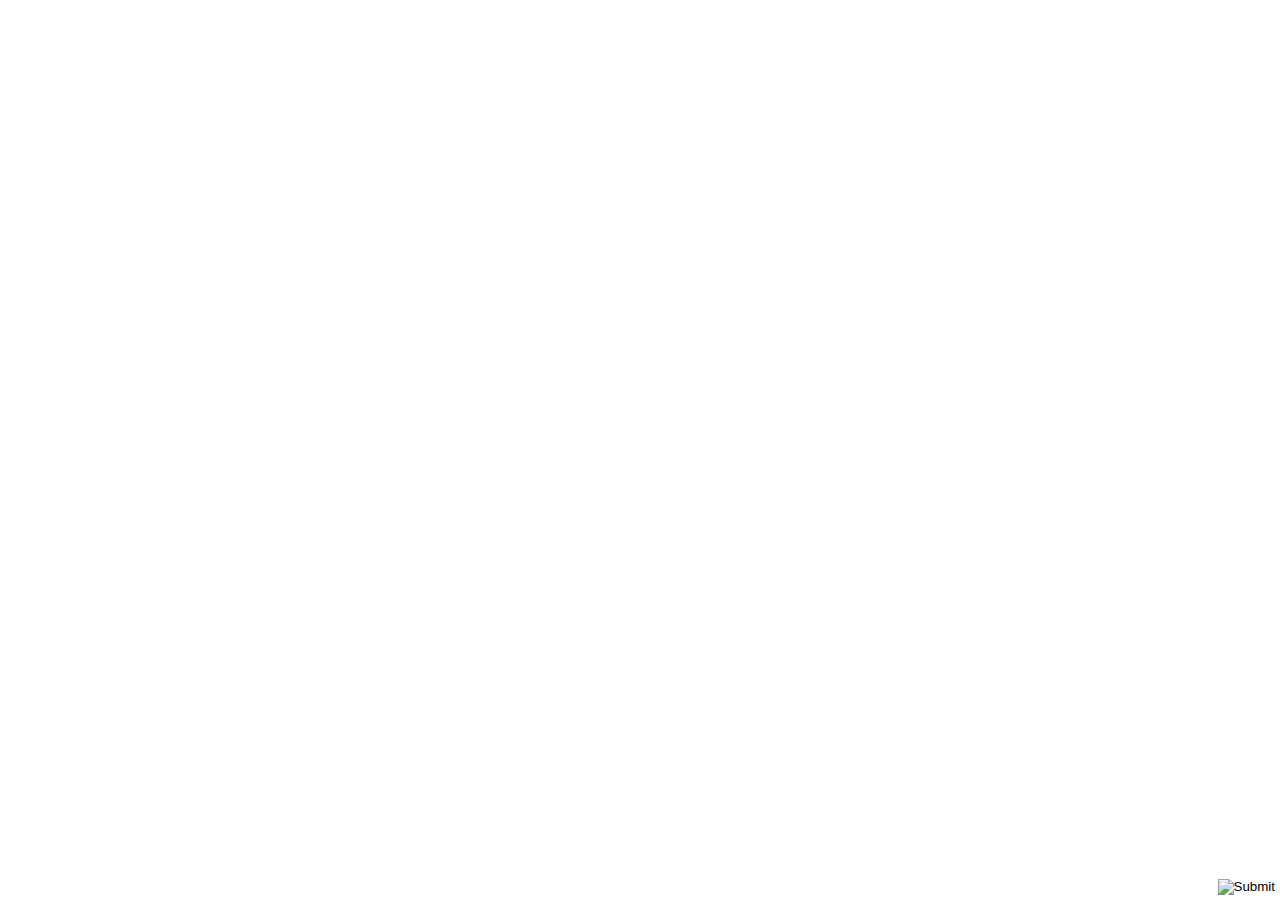
==== stage/index.html @ 5850a6e5 "test stage" ====
<!-- BEGIN: Top HTML -->
<!DOCTYPE html>
<!-- include aframe -->
<script src="https://aframe.io/releases/0.9.2/aframe.min.js"></script>
<!-- include ar.js -->
<script src="https://cdn.rawgit.com/jeromeetienne/AR.js/1.7.2/aframe/build/aframe-ar.js"></script>

<!-- to load .ply model -->
<script src="https://rawgit.com/donmccurdy/aframe-extras/v6.0.0/dist/aframe-extras.loaders.min.js"></script>

<!-- END: Top HTML -->
<!-- BEGIN: Unity Compiled Events -->
<script>
var markerFound = 0;
AFRAME.registerComponent('button', {
init: function () {
var elem = document.documentElement;
var marker = document.querySelector("#marker");
var fullbutton = document.querySelector("#fullscreen");
marker.addEventListener("markerFound", function (evt) {
markerFound = 1;
});
marker.addEventListener("markerLost", function (evt) {
markerFound = 0;
});
fullbutton.addEventListener("click", function (evt) {
                if (fullscreen == 0) {
                    if (elem.requestFullscreen) {
                        elem.requestFullscreen();
                    } else if (elem.mozRequestFullScreen) {
                        /* Firefox */
                        elem.mozRequestFullScreen();
                    } else if (elem.webkitRequestFullscreen) {
                        /* Chrome, Safari and Opera */
                        elem.webkitRequestFullscreen();
                    } else if (elem.msRequestFullscreen) {
                        /* IE/Edge */
                        elem.msRequestFullscreen();
                    }
                    fullbutton.setAttribute("src", "../exit_fullscreen.png");
                    fullscreen = 1;
                } else {
                    if (document.exitFullscreen) {
                        document.exitFullscreen();
                    } else if (document.webkitExitFullscreen) {
                        document.webkitExitFullscreen();
                    } else if (document.mozCancelFullScreen) {
                        document.mozCancelFullScreen();
                    } else if (document.msExitFullscreen) {
                        document.msExitFullscreen();
                    }
                    fullbutton.setAttribute("src", "../fullscreen.png");
                    fullscreen = 0;
                }

            });
},
tick: function (totalTime, deltaTime) {
var dTime = deltaTime / 1000;

if (markerFound == 1) {
}

function bezierEvaluate(p0, p1, p2, p3, t) {
                var u = (1 - t);
                var uu = u * u;
                var uuu = u * u * u;
                var tt = t * t;
                var ttt = t * t * t;
                //B(t) = (1-t)^3*P0 + 3*(1-t)^2*t*P1 + 3*(1-t)*t^2*P2 + t^3*P3 , 0 < t < 1
                return (uuu * p0 + 3 * uu * t * p1 + 3 * u * tt * p2 + ttt * p3);

            }
           function bezierPath(p0, p1, p2, p3, t) {
                return new THREE.Vector3(
                    bezierEvaluate(p0.x, p1.x, p2.x, p3.x, t),
                    bezierEvaluate(p0.y, p1.y, p2.y, p3.y, t),
                    bezierEvaluate(p0.z, p1.z, p2.z, p3.z, t)
                );
            }

        }
});
</script>
<!-- END: Unity Compiled Events -->

<!-- BEGIN: Middle HTML -->
<body style='margin : 0px; overflow: hidden; font-family: Monospace;'>
<div style='position: absolute; bottom: 5px; left: 30px; width:100%; text-align: right; z-index: 1;'>
        <input type="image" id="fullscreen" src="../fullscreen.png" style='position: absolute; bottom: 0px; right: 35px;'>
        </input>
    </div>
<!-- <a-scene embedded arjs='debugUIEnabled: false; sourceType: video; sourceUrl:../../data/videos/headtracking.mp4;'> -->
    <a-scene embedded arjs='debugUIEnabled: false; sourceType: webcam' vr-mode-ui='enabled: false'>
    <a-entity id="mouseCursor" cursor="rayOrigin: mouse" raycaster="objects: .intersectable; useWorldCoordinates: true;"></a-entity>
<!-- END: Middle HTML -->

<!-- BEGIN: Unity Compiled Assets -->
<a-assets>
<a-asset-item id="Cloud_A_Asset_obj_0" src="models/Cloud_A.obj"></a-asset-item>
<a-asset-item id="Cloud_A_Asset_mtl_0" src="models/Cloud_A.mtl"></a-asset-item>
<a-asset-item id="Build_B_Top_Asset_obj_1" src="models/Build_B_Top.obj"></a-asset-item>
<a-asset-item id="Build_B_Top_Asset_mtl_1" src="models/Build_B_Top.mtl"></a-asset-item>
<a-asset-item id="Build_B_Bot_Asset_obj_2" src="models/Build_B_Bot.obj"></a-asset-item>
<a-asset-item id="Build_B_Bot_Asset_mtl_2" src="models/Build_B_Bot.mtl"></a-asset-item>
<a-asset-item id="Build_C_Top_Asset_obj_3" src="models/Build_C_Top.obj"></a-asset-item>
<a-asset-item id="Build_C_Top_Asset_mtl_3" src="models/Build_C_Top.mtl"></a-asset-item>
<a-asset-item id="Build_C_Bot_Asset_obj_4" src="models/Build_C_Bot.obj"></a-asset-item>
<a-asset-item id="Build_C_Bot_Asset_mtl_4" src="models/Build_C_Bot.mtl"></a-asset-item>
<a-asset-item id="Build_A_Asset_obj_5" src="models/Build_A.obj"></a-asset-item>
<a-asset-item id="Build_A_Asset_mtl_5" src="models/Build_A.mtl"></a-asset-item>
<a-asset-item id="Cloud_B001_Asset_obj_6" src="models/Cloud_B001.obj"></a-asset-item>
<a-asset-item id="Cloud_B001_Asset_mtl_6" src="models/Cloud_B001.mtl"></a-asset-item>
<a-asset-item id="Cloud_B002_Asset_obj_7" src="models/Cloud_B002.obj"></a-asset-item>
<a-asset-item id="Cloud_B002_Asset_mtl_7" src="models/Cloud_B002.mtl"></a-asset-item>
<a-asset-item id="Cloud_B003_Asset_obj_8" src="models/Cloud_B003.obj"></a-asset-item>
<a-asset-item id="Cloud_B003_Asset_mtl_8" src="models/Cloud_B003.mtl"></a-asset-item>
<a-asset-item id="Cloud_B004_Asset_obj_9" src="models/Cloud_B004.obj"></a-asset-item>
<a-asset-item id="Cloud_B004_Asset_mtl_9" src="models/Cloud_B004.mtl"></a-asset-item>
<a-asset-item id="Cloud_B005_Asset_obj_10" src="models/Cloud_B005.obj"></a-asset-item>
<a-asset-item id="Cloud_B005_Asset_mtl_10" src="models/Cloud_B005.mtl"></a-asset-item>
<a-asset-item id="Cloud_B_nuki_0_Right_Asset_obj_11" src="models/Cloud_B_nuki_0_Right.obj"></a-asset-item>
<a-asset-item id="Cloud_B_nuki_0_Right_Asset_mtl_11" src="models/Cloud_B_nuki_0_Right.mtl"></a-asset-item>
<a-asset-item id="Cloud_B_nuki_2_Right_Asset_obj_12" src="models/Cloud_B_nuki_2_Right.obj"></a-asset-item>
<a-asset-item id="Cloud_B_nuki_2_Right_Asset_mtl_12" src="models/Cloud_B_nuki_2_Right.mtl"></a-asset-item>
<a-asset-item id="Cloud_C_Asset_obj_13" src="models/Cloud_C.obj"></a-asset-item>
<a-asset-item id="Cloud_C_Asset_mtl_13" src="models/Cloud_C.mtl"></a-asset-item>
<a-asset-item id="Cloud_C001_Asset_obj_14" src="models/Cloud_C001.obj"></a-asset-item>
<a-asset-item id="Cloud_C001_Asset_mtl_14" src="models/Cloud_C001.mtl"></a-asset-item>
<a-asset-item id="Cloud_C_nuki_2_Left_Asset_obj_15" src="models/Cloud_C_nuki_2_Left.obj"></a-asset-item>
<a-asset-item id="Cloud_C_nuki_2_Left_Asset_mtl_15" src="models/Cloud_C_nuki_2_Left.mtl"></a-asset-item>
<a-asset-item id="Cloud_Maru_01_Asset_obj_16" src="models/Cloud_Maru_01.obj"></a-asset-item>
<a-asset-item id="Cloud_Maru_01_Asset_mtl_16" src="models/Cloud_Maru_01.mtl"></a-asset-item>
<a-asset-item id="Cloud_Maru_002_Asset_obj_17" src="models/Cloud_Maru_002.obj"></a-asset-item>
<a-asset-item id="Cloud_Maru_002_Asset_mtl_17" src="models/Cloud_Maru_002.mtl"></a-asset-item>
<a-asset-item id="Cloud_Maru_003_Asset_obj_18" src="models/Cloud_Maru_003.obj"></a-asset-item>
<a-asset-item id="Cloud_Maru_003_Asset_mtl_18" src="models/Cloud_Maru_003.mtl"></a-asset-item>
<a-asset-item id="Cloud_Maru_004_Asset_obj_19" src="models/Cloud_Maru_004.obj"></a-asset-item>
<a-asset-item id="Cloud_Maru_004_Asset_mtl_19" src="models/Cloud_Maru_004.mtl"></a-asset-item>
<a-asset-item id="Cloud_Maru_005_Asset_obj_20" src="models/Cloud_Maru_005.obj"></a-asset-item>
<a-asset-item id="Cloud_Maru_005_Asset_mtl_20" src="models/Cloud_Maru_005.mtl"></a-asset-item>
<a-asset-item id="Cloud_Maru_B_Asset_obj_21" src="models/Cloud_Maru_B.obj"></a-asset-item>
<a-asset-item id="Cloud_Maru_B_Asset_mtl_21" src="models/Cloud_Maru_B.mtl"></a-asset-item>
<a-asset-item id="Design_A_Asset_obj_22" src="models/Design_A.obj"></a-asset-item>
<a-asset-item id="Design_A_Asset_mtl_22" src="models/Design_A.mtl"></a-asset-item>
<a-asset-item id="Design_B_Asset_obj_23" src="models/Design_B.obj"></a-asset-item>
<a-asset-item id="Design_B_Asset_mtl_23" src="models/Design_B.mtl"></a-asset-item>
<a-asset-item id="TANK_Asset_obj_24" src="models/TANK.obj"></a-asset-item>
<a-asset-item id="TANK_Asset_mtl_24" src="models/TANK.mtl"></a-asset-item>
<a-asset-item id="UFO_TOP_Asset_obj_25" src="models/UFO_Top.obj"></a-asset-item>
<a-asset-item id="UFO_TOP_Asset_mtl_25" src="models/UFO_Top.mtl"></a-asset-item>
<a-asset-item id="UFO_RING_main_Asset_obj_26" src="models/UFO_ring.obj"></a-asset-item>
<a-asset-item id="UFO_RING_main_Asset_mtl_26" src="models/UFO_ring.mtl"></a-asset-item>
<a-asset-item id="UFO_Bmain_ring_Asset_obj_27" src="models/UFO_Bmain_ring.obj"></a-asset-item>
<a-asset-item id="UFO_Bmain_ring_Asset_mtl_27" src="models/UFO_Bmain_ring.mtl"></a-asset-item>
<a-asset-item id="UFO_Bmain_Asset_obj_28" src="models/UFO_Bmain.obj"></a-asset-item>
<a-asset-item id="UFO_Bmain_Asset_mtl_28" src="models/UFO_Bmain.mtl"></a-asset-item>
</a-assets>
<!-- END: Unity Compiled Assets -->
<!-- BEGIN: Add Image Target (marker) -->
<a-marker id="marker" preset="hiro" emitevents="true" button>
<!-- END: Add Image Target (marker) -->

<!-- BEGIN: Unity Compiled Objects -->
<a-entity obj-model="obj: #Cloud_A_Asset_obj_0; mtl: #Cloud_A_Asset_mtl_0" id="Cloud_A_0" class="intersectable" scale="2.702703 2.702703 2.702703" position="1.345 -0.63 2.1" rotation="0 0 0" color="#ffffff" transparent=False
></a-entity>
<a-entity obj-model="obj: #Build_B_Top_Asset_obj_1; mtl: #Build_B_Top_Asset_mtl_1" id="Build_B_Top_1" class="intersectable" scale="2.702703 2.702703 2.702703" position="1.345 -0.63 2.1" rotation="0 0 0" color="#ffffff" transparent=False
></a-entity>
<a-entity obj-model="obj: #Build_B_Bot_Asset_obj_2; mtl: #Build_B_Bot_Asset_mtl_2" id="Build_B_Bot_2" class="intersectable" scale="2.702703 2.702703 2.702703" position="1.345 -0.63 2.1" rotation="0 0 0" color="#ffffff" transparent=False
></a-entity>
<a-entity obj-model="obj: #Build_C_Top_Asset_obj_3; mtl: #Build_C_Top_Asset_mtl_3" id="Build_C_Top_3" class="intersectable" scale="2.702703 2.702703 2.702703" position="1.345 -0.63 2.1" rotation="0 0 0" color="#ffffff" transparent=False
></a-entity>
<a-entity obj-model="obj: #Build_C_Bot_Asset_obj_4; mtl: #Build_C_Bot_Asset_mtl_4" id="Build_C_Bot_4" class="intersectable" scale="2.702703 2.702703 2.702703" position="1.345 -0.63 2.1" rotation="0 0 0" color="#ffffff" transparent=False
></a-entity>
<a-entity obj-model="obj: #Build_A_Asset_obj_5; mtl: #Build_A_Asset_mtl_5" id="Build_A_5" class="intersectable" scale="2.702703 2.702703 2.702703" position="1.345 -0.63 2.1" rotation="0 0 0" color="#ffffff" transparent=False
></a-entity>
<a-entity obj-model="obj: #Cloud_B001_Asset_obj_6; mtl: #Cloud_B001_Asset_mtl_6" id="Cloud_B001_6" class="intersectable" scale="2.702703 2.702703 2.702703" position="1.345 -0.63 2.1" rotation="0 0 0" color="#ffffff" transparent=False
></a-entity>
<a-entity obj-model="obj: #Cloud_B002_Asset_obj_7; mtl: #Cloud_B002_Asset_mtl_7" id="Cloud_B002_7" class="intersectable" scale="2.702703 2.702703 2.702703" position="1.345 -0.63 2.1" rotation="0 0 0" color="#ffffff" transparent=False
></a-entity>
<a-entity obj-model="obj: #Cloud_B003_Asset_obj_8; mtl: #Cloud_B003_Asset_mtl_8" id="Cloud_B003_8" class="intersectable" scale="2.702703 2.702703 2.702703" position="1.345 -0.63 2.1" rotation="0 0 0" color="#ffffff" transparent=False
></a-entity>
<a-entity obj-model="obj: #Cloud_B004_Asset_obj_9; mtl: #Cloud_B004_Asset_mtl_9" id="Cloud_B004_9" class="intersectable" scale="2.702703 2.702703 2.702703" position="1.345 -0.63 2.1" rotation="0 0 0" color="#ffffff" transparent=False
></a-entity>
<a-entity obj-model="obj: #Cloud_B005_Asset_obj_10; mtl: #Cloud_B005_Asset_mtl_10" id="Cloud_B005_10" class="intersectable" scale="2.702703 2.702703 2.702703" position="1.345 -0.63 2.1" rotation="0 0 0" color="#ffffff" transparent=False
></a-entity>
<a-entity obj-model="obj: #Cloud_B_nuki_0_Right_Asset_obj_11; mtl: #Cloud_B_nuki_0_Right_Asset_mtl_11" id="Cloud_B_nuki_0_Right_11" class="intersectable" scale="2.702703 2.702703 2.702703" position="1.345 -0.63 2.1" rotation="0 0 0" color="#ffffff" transparent=False
></a-entity>
<a-entity obj-model="obj: #Cloud_B_nuki_2_Right_Asset_obj_12; mtl: #Cloud_B_nuki_2_Right_Asset_mtl_12" id="Cloud_B_nuki_2_Right_12" class="intersectable" scale="2.702703 2.702703 2.702703" position="1.345 -0.63 2.1" rotation="0 0 0" color="#ffffff" transparent=False
></a-entity>
<a-entity obj-model="obj: #Cloud_C_Asset_obj_13; mtl: #Cloud_C_Asset_mtl_13" id="Cloud_C_13" class="intersectable" scale="2.702703 2.702703 2.702703" position="1.345 -0.63 2.1" rotation="0 0 0" color="#ffffff" transparent=False
></a-entity>
<a-entity obj-model="obj: #Cloud_C001_Asset_obj_14; mtl: #Cloud_C001_Asset_mtl_14" id="Cloud_C001_14" class="intersectable" scale="2.702703 2.702703 2.702703" position="1.345 -0.63 2.1" rotation="0 0 0" color="#ffffff" transparent=False
></a-entity>
<a-entity obj-model="obj: #Cloud_C_nuki_2_Left_Asset_obj_15; mtl: #Cloud_C_nuki_2_Left_Asset_mtl_15" id="Cloud_C_nuki_2_Left_15" class="intersectable" scale="2.702703 2.702703 2.702703" position="1.345 -0.63 2.1" rotation="0 0 0" color="#ffffff" transparent=False
></a-entity>
<a-entity obj-model="obj: #Cloud_Maru_01_Asset_obj_16; mtl: #Cloud_Maru_01_Asset_mtl_16" id="Cloud_Maru_01_16" class="intersectable" scale="2.702703 2.702703 2.702703" position="1.345 -0.63 2.1" rotation="0 0 0" color="#ffffff" transparent=False
></a-entity>
<a-entity obj-model="obj: #Cloud_Maru_002_Asset_obj_17; mtl: #Cloud_Maru_002_Asset_mtl_17" id="Cloud_Maru_002_17" class="intersectable" scale="2.702703 2.702703 2.702703" position="1.345 -0.63 2.1" rotation="0 0 0" color="#ffffff" transparent=False
></a-entity>
<a-entity obj-model="obj: #Cloud_Maru_003_Asset_obj_18; mtl: #Cloud_Maru_003_Asset_mtl_18" id="Cloud_Maru_003_18" class="intersectable" scale="2.702703 2.702703 2.702703" position="1.345 -0.63 2.1" rotation="0 0 0" color="#ffffff" transparent=False
></a-entity>
<a-entity obj-model="obj: #Cloud_Maru_004_Asset_obj_19; mtl: #Cloud_Maru_004_Asset_mtl_19" id="Cloud_Maru_004_19" class="intersectable" scale="2.702703 2.702703 2.702703" position="1.345 -0.63 2.1" rotation="0 0 0" color="#ffffff" transparent=False
></a-entity>
<a-entity obj-model="obj: #Cloud_Maru_005_Asset_obj_20; mtl: #Cloud_Maru_005_Asset_mtl_20" id="Cloud_Maru_005_20" class="intersectable" scale="2.702703 2.702703 2.702703" position="1.345 -0.63 2.1" rotation="0 0 0" color="#ffffff" transparent=False
></a-entity>
<a-entity obj-model="obj: #Cloud_Maru_B_Asset_obj_21; mtl: #Cloud_Maru_B_Asset_mtl_21" id="Cloud_Maru_B_21" class="intersectable" scale="2.702703 2.702703 2.702703" position="1.345 -0.63 2.1" rotation="0 0 0" color="#ffffff" transparent=False
></a-entity>
<a-entity obj-model="obj: #Design_A_Asset_obj_22; mtl: #Design_A_Asset_mtl_22" id="Design_A_22" class="intersectable" scale="2.702703 2.702703 2.702703" position="1.345 -0.63 2.1" rotation="0 0 0" color="#ffffff" transparent=False
></a-entity>
<a-entity obj-model="obj: #Design_B_Asset_obj_23; mtl: #Design_B_Asset_mtl_23" id="Design_B_23" class="intersectable" scale="2.702703 2.702703 2.702703" position="1.345 -0.63 2.1" rotation="0 0 0" color="#ffffff" transparent=False
></a-entity>
<a-entity obj-model="obj: #TANK_Asset_obj_24; mtl: #TANK_Asset_mtl_24" id="TANK_24" class="intersectable" scale="2.702703 2.702703 2.702703" position="1.345 -0.63 2.1" rotation="0 0 0" color="#ffffff" transparent=False
></a-entity>
<a-entity obj-model="obj: #UFO_TOP_Asset_obj_25; mtl: #UFO_TOP_Asset_mtl_25" id="UFO_TOP_25" class="intersectable" scale="2.702703 2.702703 2.702703" position="1.345 -0.63 2.1" rotation="0 0 0" color="#ffffff" transparent=False
></a-entity>
<a-entity obj-model="obj: #UFO_RING_main_Asset_obj_26; mtl: #UFO_RING_main_Asset_mtl_26" id="UFO_RING_main_26" class="intersectable" scale="2.702703 2.702703 2.702703" position="1.345 -0.63 2.1" rotation="0 0 0" color="#ffffff" transparent=False
></a-entity>
<a-entity obj-model="obj: #UFO_Bmain_ring_Asset_obj_27; mtl: #UFO_Bmain_ring_Asset_mtl_27" id="UFO_Bmain_ring_27" class="intersectable" scale="2.702703 2.702703 2.702703" position="1.345 -0.63 2.1" rotation="0 0 0" color="#ffffff" transparent=False
></a-entity>
<a-entity obj-model="obj: #UFO_Bmain_Asset_obj_28; mtl: #UFO_Bmain_Asset_mtl_28" id="UFO_Bmain_28" class="intersectable" scale="2.702703 2.702703 2.702703" position="1.345 -0.63 2.1" rotation="0 0 0" color="#ffffff" transparent=False
></a-entity>
<!-- END: Unity Compiled Objects -->

<!-- BEGIN: Bottom HTML -->
</a-marker>
        <a-entity camera></a-entity>
        </a-scene>
</body>
</html><!-- END: Bottom HTML -->
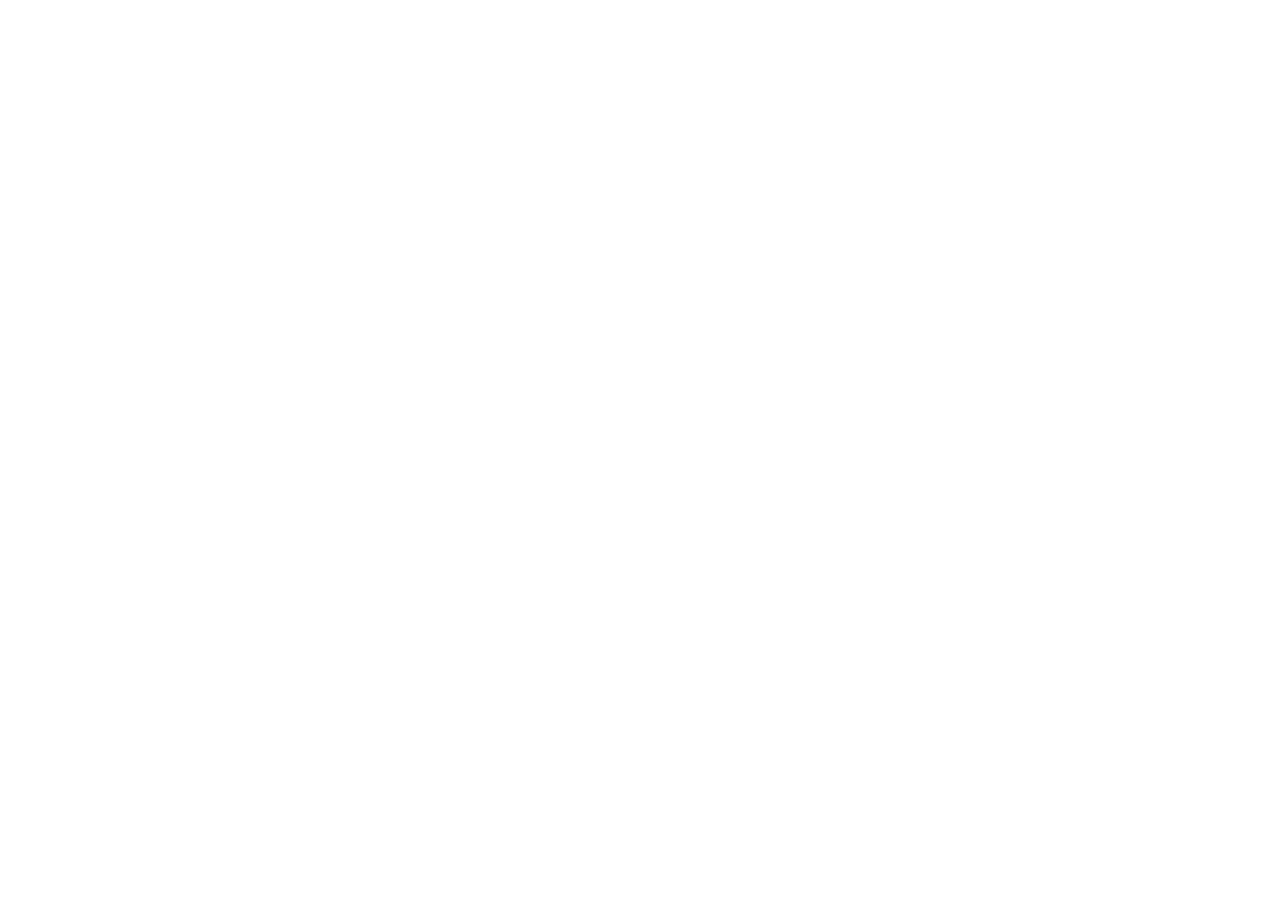
==== commit 035b99ee: "all pj" ====
--- a/stage/index.html
+++ b/stage/index.html
@@ -1,230 +1,145 @@
-<!-- BEGIN: Top HTML -->
 <!DOCTYPE html>
-<!-- include aframe -->
-<script src="https://aframe.io/releases/0.9.2/aframe.min.js"></script>
+<html>
+<header>
+	<!-- Global site tag (gtag.js) - Google Analytics-->
+	<script async src="https://www.googletagmanager.com/gtag/js?id=UA-154688282-4"></script>
+	<script>
+	  window.dataLayer = window.dataLayer || [];
+	  function gtag(){dataLayer.push(arguments);}
+	  gtag('js', new Date());
+
+	  gtag('config', 'UA-154688282-4');
+	</script> 
+
+</header>
+
+
+
+<script src="https://aframe.io/releases/1.0.2/aframe.min.js"></script>
 <!-- include ar.js -->
-<script src="https://cdn.rawgit.com/jeromeetienne/AR.js/1.7.2/aframe/build/aframe-ar.js"></script>
-
+<script src="https://cdn.rawgit.com/jeromeetienne/AR.js/2.0.0/aframe/build/aframe-ar.js"></script>
 <!-- to load .ply model -->
-<script src="https://rawgit.com/donmccurdy/aframe-extras/v6.0.0/dist/aframe-extras.loaders.min.js"></script>
-
-<!-- END: Top HTML -->
-<!-- BEGIN: Unity Compiled Events -->
+<script src="https://rawgit.com/donmccurdy/aframe-extras/v6.0.1/dist/aframe-extras.loaders.min.js"></script>
+<!-- include A-Frame obviously-->
+<script>   //Loads multimarker file to localstorage otherwise the area preset will only look for hiro alone
+  var a = window.location.toString();
+  var file = a.substring(a.indexOf("?") + 1);
+  
+  var xobj = new XMLHttpRequest();
+      xobj.overrideMimeType("application/json");
+      if(file==a){
+        xobj.open('GET', 'ARjsMultiMarkerFile', true); // 
+      }
+      else{
+        xobj.open('GET', file, true); // 
+      }
+      xobj.onreadystatechange = function () { 
+    if (xobj.readyState == 4 && xobj.status == "200") {
+    localStorage.setItem('ARjsMultiMarkerFile',xobj.responseText);
+    }};
+    xobj.send();
+</script>
 <script>
-var markerFound = 0;
-AFRAME.registerComponent('button', {
+AFRAME.registerComponent('model-opacity', {
+schema: {default: 1.0},
 init: function () {
-var elem = document.documentElement;
-var marker = document.querySelector("#marker");
-var fullbutton = document.querySelector("#fullscreen");
-marker.addEventListener("markerFound", function (evt) {
-markerFound = 1;
+this.el.addEventListener('model-loaded', this.update.bind(this));
+},
+update: function () {
+var mesh = this.el.getObject3D('mesh');
+var data = this.data;
+if (!mesh) { return; }
+mesh.traverse(function (node) {
+  if (node.isMesh) {
+    node.material.opacity = data;
+    node.material.transparent = data < 1.0;
+    node.material.needsUpdate = true;
+  }
 });
-marker.addEventListener("markerLost", function (evt) {
-markerFound = 0;
-});
-fullbutton.addEventListener("click", function (evt) {
-                if (fullscreen == 0) {
-                    if (elem.requestFullscreen) {
-                        elem.requestFullscreen();
-                    } else if (elem.mozRequestFullScreen) {
-                        /* Firefox */
-                        elem.mozRequestFullScreen();
-                    } else if (elem.webkitRequestFullscreen) {
-                        /* Chrome, Safari and Opera */
-                        elem.webkitRequestFullscreen();
-                    } else if (elem.msRequestFullscreen) {
-                        /* IE/Edge */
-                        elem.msRequestFullscreen();
-                    }
-                    fullbutton.setAttribute("src", "../exit_fullscreen.png");
-                    fullscreen = 1;
-                } else {
-                    if (document.exitFullscreen) {
-                        document.exitFullscreen();
-                    } else if (document.webkitExitFullscreen) {
-                        document.webkitExitFullscreen();
-                    } else if (document.mozCancelFullScreen) {
-                        document.mozCancelFullScreen();
-                    } else if (document.msExitFullscreen) {
-                        document.msExitFullscreen();
-                    }
-                    fullbutton.setAttribute("src", "../fullscreen.png");
-                    fullscreen = 0;
-                }
-
-            });
-},
-tick: function (totalTime, deltaTime) {
-var dTime = deltaTime / 1000;
-
-if (markerFound == 1) {
 }
-
-function bezierEvaluate(p0, p1, p2, p3, t) {
-                var u = (1 - t);
-                var uu = u * u;
-                var uuu = u * u * u;
-                var tt = t * t;
-                var ttt = t * t * t;
-                //B(t) = (1-t)^3*P0 + 3*(1-t)^2*t*P1 + 3*(1-t)*t^2*P2 + t^3*P3 , 0 < t < 1
-                return (uuu * p0 + 3 * uu * t * p1 + 3 * u * tt * p2 + ttt * p3);
-
-            }
-           function bezierPath(p0, p1, p2, p3, t) {
-                return new THREE.Vector3(
-                    bezierEvaluate(p0.x, p1.x, p2.x, p3.x, t),
-                    bezierEvaluate(p0.y, p1.y, p2.y, p3.y, t),
-                    bezierEvaluate(p0.z, p1.z, p2.z, p3.z, t)
-                );
-            }
-
-        }
 });
 </script>
-<!-- END: Unity Compiled Events -->
 
-<!-- BEGIN: Middle HTML -->
-<body style='margin : 0px; overflow: hidden; font-family: Monospace;'>
-<div style='position: absolute; bottom: 5px; left: 30px; width:100%; text-align: right; z-index: 1;'>
-        <input type="image" id="fullscreen" src="../fullscreen.png" style='position: absolute; bottom: 0px; right: 35px;'>
-        </input>
-    </div>
-<!-- <a-scene embedded arjs='debugUIEnabled: false; sourceType: video; sourceUrl:../../data/videos/headtracking.mp4;'> -->
-    <a-scene embedded arjs='debugUIEnabled: false; sourceType: webcam' vr-mode-ui='enabled: false'>
-    <a-entity id="mouseCursor" cursor="rayOrigin: mouse" raycaster="objects: .intersectable; useWorldCoordinates: true;"></a-entity>
-<!-- END: Middle HTML -->
+  <body>
+   
+    <a-scene embedded arjs=" debugUIEnabled: false;" vr-mode-ui="enabled: false" >
 
-<!-- BEGIN: Unity Compiled Assets -->
-<a-assets>
-<a-asset-item id="Cloud_A_Asset_obj_0" src="models/Cloud_A.obj"></a-asset-item>
-<a-asset-item id="Cloud_A_Asset_mtl_0" src="models/Cloud_A.mtl"></a-asset-item>
-<a-asset-item id="Build_B_Top_Asset_obj_1" src="models/Build_B_Top.obj"></a-asset-item>
-<a-asset-item id="Build_B_Top_Asset_mtl_1" src="models/Build_B_Top.mtl"></a-asset-item>
-<a-asset-item id="Build_B_Bot_Asset_obj_2" src="models/Build_B_Bot.obj"></a-asset-item>
-<a-asset-item id="Build_B_Bot_Asset_mtl_2" src="models/Build_B_Bot.mtl"></a-asset-item>
-<a-asset-item id="Build_C_Top_Asset_obj_3" src="models/Build_C_Top.obj"></a-asset-item>
-<a-asset-item id="Build_C_Top_Asset_mtl_3" src="models/Build_C_Top.mtl"></a-asset-item>
-<a-asset-item id="Build_C_Bot_Asset_obj_4" src="models/Build_C_Bot.obj"></a-asset-item>
-<a-asset-item id="Build_C_Bot_Asset_mtl_4" src="models/Build_C_Bot.mtl"></a-asset-item>
-<a-asset-item id="Build_A_Asset_obj_5" src="models/Build_A.obj"></a-asset-item>
-<a-asset-item id="Build_A_Asset_mtl_5" src="models/Build_A.mtl"></a-asset-item>
-<a-asset-item id="Cloud_B001_Asset_obj_6" src="models/Cloud_B001.obj"></a-asset-item>
-<a-asset-item id="Cloud_B001_Asset_mtl_6" src="models/Cloud_B001.mtl"></a-asset-item>
-<a-asset-item id="Cloud_B002_Asset_obj_7" src="models/Cloud_B002.obj"></a-asset-item>
-<a-asset-item id="Cloud_B002_Asset_mtl_7" src="models/Cloud_B002.mtl"></a-asset-item>
-<a-asset-item id="Cloud_B003_Asset_obj_8" src="models/Cloud_B003.obj"></a-asset-item>
-<a-asset-item id="Cloud_B003_Asset_mtl_8" src="models/Cloud_B003.mtl"></a-asset-item>
-<a-asset-item id="Cloud_B004_Asset_obj_9" src="models/Cloud_B004.obj"></a-asset-item>
-<a-asset-item id="Cloud_B004_Asset_mtl_9" src="models/Cloud_B004.mtl"></a-asset-item>
-<a-asset-item id="Cloud_B005_Asset_obj_10" src="models/Cloud_B005.obj"></a-asset-item>
-<a-asset-item id="Cloud_B005_Asset_mtl_10" src="models/Cloud_B005.mtl"></a-asset-item>
-<a-asset-item id="Cloud_B_nuki_0_Right_Asset_obj_11" src="models/Cloud_B_nuki_0_Right.obj"></a-asset-item>
-<a-asset-item id="Cloud_B_nuki_0_Right_Asset_mtl_11" src="models/Cloud_B_nuki_0_Right.mtl"></a-asset-item>
-<a-asset-item id="Cloud_B_nuki_2_Right_Asset_obj_12" src="models/Cloud_B_nuki_2_Right.obj"></a-asset-item>
-<a-asset-item id="Cloud_B_nuki_2_Right_Asset_mtl_12" src="models/Cloud_B_nuki_2_Right.mtl"></a-asset-item>
-<a-asset-item id="Cloud_C_Asset_obj_13" src="models/Cloud_C.obj"></a-asset-item>
-<a-asset-item id="Cloud_C_Asset_mtl_13" src="models/Cloud_C.mtl"></a-asset-item>
-<a-asset-item id="Cloud_C001_Asset_obj_14" src="models/Cloud_C001.obj"></a-asset-item>
-<a-asset-item id="Cloud_C001_Asset_mtl_14" src="models/Cloud_C001.mtl"></a-asset-item>
-<a-asset-item id="Cloud_C_nuki_2_Left_Asset_obj_15" src="models/Cloud_C_nuki_2_Left.obj"></a-asset-item>
-<a-asset-item id="Cloud_C_nuki_2_Left_Asset_mtl_15" src="models/Cloud_C_nuki_2_Left.mtl"></a-asset-item>
-<a-asset-item id="Cloud_Maru_01_Asset_obj_16" src="models/Cloud_Maru_01.obj"></a-asset-item>
-<a-asset-item id="Cloud_Maru_01_Asset_mtl_16" src="models/Cloud_Maru_01.mtl"></a-asset-item>
-<a-asset-item id="Cloud_Maru_002_Asset_obj_17" src="models/Cloud_Maru_002.obj"></a-asset-item>
-<a-asset-item id="Cloud_Maru_002_Asset_mtl_17" src="models/Cloud_Maru_002.mtl"></a-asset-item>
-<a-asset-item id="Cloud_Maru_003_Asset_obj_18" src="models/Cloud_Maru_003.obj"></a-asset-item>
-<a-asset-item id="Cloud_Maru_003_Asset_mtl_18" src="models/Cloud_Maru_003.mtl"></a-asset-item>
-<a-asset-item id="Cloud_Maru_004_Asset_obj_19" src="models/Cloud_Maru_004.obj"></a-asset-item>
-<a-asset-item id="Cloud_Maru_004_Asset_mtl_19" src="models/Cloud_Maru_004.mtl"></a-asset-item>
-<a-asset-item id="Cloud_Maru_005_Asset_obj_20" src="models/Cloud_Maru_005.obj"></a-asset-item>
-<a-asset-item id="Cloud_Maru_005_Asset_mtl_20" src="models/Cloud_Maru_005.mtl"></a-asset-item>
-<a-asset-item id="Cloud_Maru_B_Asset_obj_21" src="models/Cloud_Maru_B.obj"></a-asset-item>
-<a-asset-item id="Cloud_Maru_B_Asset_mtl_21" src="models/Cloud_Maru_B.mtl"></a-asset-item>
-<a-asset-item id="Design_A_Asset_obj_22" src="models/Design_A.obj"></a-asset-item>
-<a-asset-item id="Design_A_Asset_mtl_22" src="models/Design_A.mtl"></a-asset-item>
-<a-asset-item id="Design_B_Asset_obj_23" src="models/Design_B.obj"></a-asset-item>
-<a-asset-item id="Design_B_Asset_mtl_23" src="models/Design_B.mtl"></a-asset-item>
-<a-asset-item id="TANK_Asset_obj_24" src="models/TANK.obj"></a-asset-item>
-<a-asset-item id="TANK_Asset_mtl_24" src="models/TANK.mtl"></a-asset-item>
-<a-asset-item id="UFO_TOP_Asset_obj_25" src="models/UFO_Top.obj"></a-asset-item>
-<a-asset-item id="UFO_TOP_Asset_mtl_25" src="models/UFO_Top.mtl"></a-asset-item>
-<a-asset-item id="UFO_RING_main_Asset_obj_26" src="models/UFO_ring.obj"></a-asset-item>
-<a-asset-item id="UFO_RING_main_Asset_mtl_26" src="models/UFO_ring.mtl"></a-asset-item>
-<a-asset-item id="UFO_Bmain_ring_Asset_obj_27" src="models/UFO_Bmain_ring.obj"></a-asset-item>
-<a-asset-item id="UFO_Bmain_ring_Asset_mtl_27" src="models/UFO_Bmain_ring.mtl"></a-asset-item>
-<a-asset-item id="UFO_Bmain_Asset_obj_28" src="models/UFO_Bmain.obj"></a-asset-item>
-<a-asset-item id="UFO_Bmain_Asset_mtl_28" src="models/UFO_Bmain.mtl"></a-asset-item>
-</a-assets>
-<!-- END: Unity Compiled Assets -->
-<!-- BEGIN: Add Image Target (marker) -->
-<a-marker id="marker" preset="hiro" emitevents="true" button>
-<!-- END: Add Image Target (marker) -->
+          <a-marker preset="area">
+            <a-light type="ambient" color="white" intensity="1.7"></a-light>
+            <a-entity scale="1 1 1">
+            <!-- <a-light type="ambient" color="white" intensity="1.5"></a-light> -->
+            <a-obj-model src="models/Cloud_A.obj" mtl="models/Cloud_A.mtl" id="Cloud_A_0" model-opacity="0.4" class="intersectable" scale="2.702703 2.702703 2.702703" position="2.567 -0.63 2.1" rotation="0 0 0" color="#ffffff" transparent=False
+            ></a-obj-model>
+            <!-- <a-entity obj-model="obj: Cloud_A_Asset_obj_0; mtl:Cloud_A_Asset_mtl_0" id="Cloud_A_0" model-opacity="0.5" class="intersectable" scale="2.702703 2.702703 2.702703" position="2.567 -0.63 2.55" rotation="0 0 0" color="#ffffff" transparent=False
+            ></a-entity> -->
+            <a-obj-model src="models/Build_B_all.obj" mtl="models/Build_B_all.mtl" id="Build_B_Top_1" class="intersectable" scale="2.702703 2.702703 2.702703" position="2.567 -0.63 2.1" rotation="0 0 0" color="#ffffff" transparent=False
+            ></a-obj-model>
+            <!-- <a-obj-model src="models/Build_B_Bot.obj" mtl="models/Build_B_Bot.mtl"  id="Build_B_Bot_2" class="intersectable" scale="2.702703 2.702703 2.702703" position="2.567 -0.63 2.1" rotation="0 0 0" color="#ffffff" transparent=False
+            ></a-obj-model>
+            <a-obj-model src="models/Build_C_Top.obj"  mtl="models/Build_C_Top.mtl"  id="Build_C_Top_3" class="intersectable" scale="2.702703 2.702703 2.702703" position="2.88 -0.63 1.55" rotation="0 0 0" color="#ffffff" transparent=False
+            ></a-obj-model> -->
+            <a-obj-model src="models/Build_C_all.obj"  mtl="models/Build_C_all.mtl"  id="Build_C_Bot_4" class="intersectable" scale="2.702703 2.702703 2.702703" position="2.88 -0.63 1.55" rotation="0 0 0" color="#ffffff" transparent=False
+            ></a-obj-model>
+            <a-obj-model src="models/Build_A.obj"  mtl="models/Build_A.mtl" id="Build_A_5" class="intersectable" scale="2.702703 2.702703 2.702703" position="2.88 -0.63 1.55" rotation="0 0 0" color="#ffffff" transparent=False
+            ></a-obj-model>
+            <a-obj-model src="models/Cloud_B001.obj"  mtl="models/Cloud_B001.mtl"  id="Cloud_B001_6" model-opacity="0.5" class="intersectable" scale="2.702703 2.702703 2.702703" position="1.345 -0.63 2.1" rotation="0 0 0" color="#ffffff" transparent=False
 
-<!-- BEGIN: Unity Compiled Objects -->
-<a-entity obj-model="obj: #Cloud_A_Asset_obj_0; mtl: #Cloud_A_Asset_mtl_0" id="Cloud_A_0" class="intersectable" scale="2.702703 2.702703 2.702703" position="1.345 -0.63 2.1" rotation="0 0 0" color="#ffffff" transparent=False
-></a-entity>
-<a-entity obj-model="obj: #Build_B_Top_Asset_obj_1; mtl: #Build_B_Top_Asset_mtl_1" id="Build_B_Top_1" class="intersectable" scale="2.702703 2.702703 2.702703" position="1.345 -0.63 2.1" rotation="0 0 0" color="#ffffff" transparent=False
-></a-entity>
-<a-entity obj-model="obj: #Build_B_Bot_Asset_obj_2; mtl: #Build_B_Bot_Asset_mtl_2" id="Build_B_Bot_2" class="intersectable" scale="2.702703 2.702703 2.702703" position="1.345 -0.63 2.1" rotation="0 0 0" color="#ffffff" transparent=False
-></a-entity>
-<a-entity obj-model="obj: #Build_C_Top_Asset_obj_3; mtl: #Build_C_Top_Asset_mtl_3" id="Build_C_Top_3" class="intersectable" scale="2.702703 2.702703 2.702703" position="1.345 -0.63 2.1" rotation="0 0 0" color="#ffffff" transparent=False
-></a-entity>
-<a-entity obj-model="obj: #Build_C_Bot_Asset_obj_4; mtl: #Build_C_Bot_Asset_mtl_4" id="Build_C_Bot_4" class="intersectable" scale="2.702703 2.702703 2.702703" position="1.345 -0.63 2.1" rotation="0 0 0" color="#ffffff" transparent=False
-></a-entity>
-<a-entity obj-model="obj: #Build_A_Asset_obj_5; mtl: #Build_A_Asset_mtl_5" id="Build_A_5" class="intersectable" scale="2.702703 2.702703 2.702703" position="1.345 -0.63 2.1" rotation="0 0 0" color="#ffffff" transparent=False
-></a-entity>
-<a-entity obj-model="obj: #Cloud_B001_Asset_obj_6; mtl: #Cloud_B001_Asset_mtl_6" id="Cloud_B001_6" class="intersectable" scale="2.702703 2.702703 2.702703" position="1.345 -0.63 2.1" rotation="0 0 0" color="#ffffff" transparent=False
-></a-entity>
-<a-entity obj-model="obj: #Cloud_B002_Asset_obj_7; mtl: #Cloud_B002_Asset_mtl_7" id="Cloud_B002_7" class="intersectable" scale="2.702703 2.702703 2.702703" position="1.345 -0.63 2.1" rotation="0 0 0" color="#ffffff" transparent=False
-></a-entity>
-<a-entity obj-model="obj: #Cloud_B003_Asset_obj_8; mtl: #Cloud_B003_Asset_mtl_8" id="Cloud_B003_8" class="intersectable" scale="2.702703 2.702703 2.702703" position="1.345 -0.63 2.1" rotation="0 0 0" color="#ffffff" transparent=False
-></a-entity>
-<a-entity obj-model="obj: #Cloud_B004_Asset_obj_9; mtl: #Cloud_B004_Asset_mtl_9" id="Cloud_B004_9" class="intersectable" scale="2.702703 2.702703 2.702703" position="1.345 -0.63 2.1" rotation="0 0 0" color="#ffffff" transparent=False
-></a-entity>
-<a-entity obj-model="obj: #Cloud_B005_Asset_obj_10; mtl: #Cloud_B005_Asset_mtl_10" id="Cloud_B005_10" class="intersectable" scale="2.702703 2.702703 2.702703" position="1.345 -0.63 2.1" rotation="0 0 0" color="#ffffff" transparent=False
-></a-entity>
-<a-entity obj-model="obj: #Cloud_B_nuki_0_Right_Asset_obj_11; mtl: #Cloud_B_nuki_0_Right_Asset_mtl_11" id="Cloud_B_nuki_0_Right_11" class="intersectable" scale="2.702703 2.702703 2.702703" position="1.345 -0.63 2.1" rotation="0 0 0" color="#ffffff" transparent=False
-></a-entity>
-<a-entity obj-model="obj: #Cloud_B_nuki_2_Right_Asset_obj_12; mtl: #Cloud_B_nuki_2_Right_Asset_mtl_12" id="Cloud_B_nuki_2_Right_12" class="intersectable" scale="2.702703 2.702703 2.702703" position="1.345 -0.63 2.1" rotation="0 0 0" color="#ffffff" transparent=False
-></a-entity>
-<a-entity obj-model="obj: #Cloud_C_Asset_obj_13; mtl: #Cloud_C_Asset_mtl_13" id="Cloud_C_13" class="intersectable" scale="2.702703 2.702703 2.702703" position="1.345 -0.63 2.1" rotation="0 0 0" color="#ffffff" transparent=False
-></a-entity>
-<a-entity obj-model="obj: #Cloud_C001_Asset_obj_14; mtl: #Cloud_C001_Asset_mtl_14" id="Cloud_C001_14" class="intersectable" scale="2.702703 2.702703 2.702703" position="1.345 -0.63 2.1" rotation="0 0 0" color="#ffffff" transparent=False
-></a-entity>
-<a-entity obj-model="obj: #Cloud_C_nuki_2_Left_Asset_obj_15; mtl: #Cloud_C_nuki_2_Left_Asset_mtl_15" id="Cloud_C_nuki_2_Left_15" class="intersectable" scale="2.702703 2.702703 2.702703" position="1.345 -0.63 2.1" rotation="0 0 0" color="#ffffff" transparent=False
-></a-entity>
-<a-entity obj-model="obj: #Cloud_Maru_01_Asset_obj_16; mtl: #Cloud_Maru_01_Asset_mtl_16" id="Cloud_Maru_01_16" class="intersectable" scale="2.702703 2.702703 2.702703" position="1.345 -0.63 2.1" rotation="0 0 0" color="#ffffff" transparent=False
-></a-entity>
-<a-entity obj-model="obj: #Cloud_Maru_002_Asset_obj_17; mtl: #Cloud_Maru_002_Asset_mtl_17" id="Cloud_Maru_002_17" class="intersectable" scale="2.702703 2.702703 2.702703" position="1.345 -0.63 2.1" rotation="0 0 0" color="#ffffff" transparent=False
-></a-entity>
-<a-entity obj-model="obj: #Cloud_Maru_003_Asset_obj_18; mtl: #Cloud_Maru_003_Asset_mtl_18" id="Cloud_Maru_003_18" class="intersectable" scale="2.702703 2.702703 2.702703" position="1.345 -0.63 2.1" rotation="0 0 0" color="#ffffff" transparent=False
-></a-entity>
-<a-entity obj-model="obj: #Cloud_Maru_004_Asset_obj_19; mtl: #Cloud_Maru_004_Asset_mtl_19" id="Cloud_Maru_004_19" class="intersectable" scale="2.702703 2.702703 2.702703" position="1.345 -0.63 2.1" rotation="0 0 0" color="#ffffff" transparent=False
-></a-entity>
-<a-entity obj-model="obj: #Cloud_Maru_005_Asset_obj_20; mtl: #Cloud_Maru_005_Asset_mtl_20" id="Cloud_Maru_005_20" class="intersectable" scale="2.702703 2.702703 2.702703" position="1.345 -0.63 2.1" rotation="0 0 0" color="#ffffff" transparent=False
-></a-entity>
-<a-entity obj-model="obj: #Cloud_Maru_B_Asset_obj_21; mtl: #Cloud_Maru_B_Asset_mtl_21" id="Cloud_Maru_B_21" class="intersectable" scale="2.702703 2.702703 2.702703" position="1.345 -0.63 2.1" rotation="0 0 0" color="#ffffff" transparent=False
-></a-entity>
-<a-entity obj-model="obj: #Design_A_Asset_obj_22; mtl: #Design_A_Asset_mtl_22" id="Design_A_22" class="intersectable" scale="2.702703 2.702703 2.702703" position="1.345 -0.63 2.1" rotation="0 0 0" color="#ffffff" transparent=False
-></a-entity>
-<a-entity obj-model="obj: #Design_B_Asset_obj_23; mtl: #Design_B_Asset_mtl_23" id="Design_B_23" class="intersectable" scale="2.702703 2.702703 2.702703" position="1.345 -0.63 2.1" rotation="0 0 0" color="#ffffff" transparent=False
-></a-entity>
-<a-entity obj-model="obj: #TANK_Asset_obj_24; mtl: #TANK_Asset_mtl_24" id="TANK_24" class="intersectable" scale="2.702703 2.702703 2.702703" position="1.345 -0.63 2.1" rotation="0 0 0" color="#ffffff" transparent=False
-></a-entity>
-<a-entity obj-model="obj: #UFO_TOP_Asset_obj_25; mtl: #UFO_TOP_Asset_mtl_25" id="UFO_TOP_25" class="intersectable" scale="2.702703 2.702703 2.702703" position="1.345 -0.63 2.1" rotation="0 0 0" color="#ffffff" transparent=False
-></a-entity>
-<a-entity obj-model="obj: #UFO_RING_main_Asset_obj_26; mtl: #UFO_RING_main_Asset_mtl_26" id="UFO_RING_main_26" class="intersectable" scale="2.702703 2.702703 2.702703" position="1.345 -0.63 2.1" rotation="0 0 0" color="#ffffff" transparent=False
-></a-entity>
-<a-entity obj-model="obj: #UFO_Bmain_ring_Asset_obj_27; mtl: #UFO_Bmain_ring_Asset_mtl_27" id="UFO_Bmain_ring_27" class="intersectable" scale="2.702703 2.702703 2.702703" position="1.345 -0.63 2.1" rotation="0 0 0" color="#ffffff" transparent=False
-></a-entity>
-<a-entity obj-model="obj: #UFO_Bmain_Asset_obj_28; mtl: #UFO_Bmain_Asset_mtl_28" id="UFO_Bmain_28" class="intersectable" scale="2.702703 2.702703 2.702703" position="1.345 -0.63 2.1" rotation="0 0 0" color="#ffffff" transparent=False
-></a-entity>
-<!-- END: Unity Compiled Objects -->
+            ></a-obj-model>
+            <a-obj-model src="models/Cloud_B002.obj"  mtl="models/Cloud_B002.mtl"  id="Cloud_B002_7" model-opacity="0.4" class="intersectable" scale="2.702703 2.702703 2.702703" position="2.567 -0.63 2.1" rotation="0 0 0" color="#ffffff" transparent=False
 
-<!-- BEGIN: Bottom HTML -->
-</a-marker>
-        <a-entity camera></a-entity>
-        </a-scene>
-</body>
-</html><!-- END: Bottom HTML -->
+            ></a-obj-model>
+            <!-- <a-entity obj-model="obj:models/Cloud_B001.obj; mtl: models/Cloud_B001.mtl" id="Cloud_B001_6" model-opacity="0.5" class="intersectable" scale="2.702703 2.702703 2.702703" position="1.345 -0.63 2.55" rotation="0 0 0" color="#ffffff" transparent=False
+            ></a-entity>
+            <a-entity obj-model="obj: models/Cloud_B002.obj; mtl: models/Cloud_B002.mtl" id="Cloud_B002_7"  model-opacity="0.6"  class="intersectable" scale="2.702703 2.702703 2.702703" position="2.567 -0.63 2.55" rotation="0 0 0" color="#ffffff" transparent=False
+            ></a-entity> -->
+            <a-obj-model src="models/Cloud_Group_1.obj"  mtl="models/Cloud_Group_1.mtl"  id="Cloud_B003_8" class="intersectable" scale="2.702703 2.702703 2.702703" position="2.88 -0.63 1.55" rotation="0 0 0" color="#ffffff" transparent=False
+            ></a-obj-model>
+            <!-- <a-obj-model src="models/Cloud_B004.obj"  mtl="models/Cloud_B004.mtl" id="Cloud_B004_9" class="intersectable" scale="2.702703 2.702703 2.702703" position="2.88 -0.63 1.55" rotation="0 0 0" color="#ffffff" transparent=False
+            ></a-obj-model>
+            <a-obj-model src="models/Cloud_B005.obj"  mtl="models/Cloud_B005.mtl"  id="Cloud_B005_10" class="intersectable" scale="2.702703 2.702703 2.702703" position="2.88 -0.63 1.55" rotation="0 0 0" color="#ffffff" transparent=False
+            ></a-obj-model> -->
+            <a-obj-model src="models/Cloud_B_nuki_0_Right.obj"  mtl="models/Cloud_B_nuki_0_Right.mtl"  id="Cloud_B_nuki_0_Right_11" class="intersectable" scale="2.702703 2.702703 2.702703" position="2.567 -0.63 2.1" rotation="0 0 0" color="#ffffff" transparent=False
+            ></a-obj-model>
+            <a-obj-model src="models/Cloud_B_nuki_2_Right.obj"  mtl="models/Cloud_B_nuki_2_Right.mtl"  id="Cloud_B_nuki_2_Right_12" class="intersectable" scale="2.702703 2.702703 2.702703" position="2.567 -0.63 2.1" rotation="0 0 0" color="#ffffff" transparent=False
+            ></a-obj-model>
+            <!-- <a-obj-model src="models/Cloud_C.obj"  mtl="models/Cloud_C.mtl"  id="Cloud_C_13" class="intersectable" scale="2.702703 2.702703 2.702703" position="2.88 -0.63 1.55" rotation="0 0 0" color="#ffffff" transparent=False
+            ></a-obj-model> -->
+            <a-obj-model src="models/Cloud_C001.obj"  mtl="models/Cloud_C001.mtl"  id="Cloud_C001_14" class="intersectable" scale="2.702703 2.702703 2.702703" position="2.567 -0.63 2.1" rotation="0 0 0" color="#ffffff" transparent=False
+            ></a-obj-model>
+            <a-obj-model src="models/Cloud_C_ADD.obj"  mtl="models/Cloud_C_ADD.mtl"  id="Cloud_C_nuki_2_Left_15" class="intersectable" scale="2.702703 2.702703 2.702703" position="1.345 -0.63 2.1" rotation="0 0 0" color="#ffffff" transparent=False
+            ></a-obj-model>
+            <!-- <a-obj-model src="models/Cloud_Maru_01.obj"  mtl="models/Cloud_Maru_01.mtl"  id="Cloud_Maru_01_16" class="intersectable" scale="2.702703 2.702703 2.702703" position="2.88 -0.63 1.55" rotation="0 0 0" color="#ffffff" transparent=False
+            ></a-obj-model>
+            <a-obj-model src="models/Cloud_Maru_002.obj"  mtl="models/Cloud_Maru_002.mtl"  id="Cloud_Maru_002_17" class="intersectable" scale="2.702703 2.702703 2.702703" position="2.88 -0.63 1.55" rotation="0 0 0" color="#ffffff" transparent=False
+            ></a-obj-model>
+            <a-obj-model src="models/Cloud_Maru_003.obj"  mtl="models/Cloud_Maru_003.mtl"  id="Cloud_Maru_003_18" class="intersectable" scale="2.702703 2.702703 2.702703" position="2.88 -0.63 1.55" rotation="0 0 0" color="#ffffff" transparent=False
+            ></a-obj-model>
+            <a-obj-model src="models/Cloud_Maru_004.obj"  mtl="models/Cloud_Maru_004.mtl"  id="Cloud_Maru_004_19" class="intersectable" scale="2.702703 2.702703 2.702703" position="1.345 -0.63 2.1" rotation="0 0 0" color="#ffffff" transparent=False
+            ></a-obj-model> -->
+            <a-obj-model src="models/Cloud_Maru_Group.obj"  mtl="models/Cloud_Maru_Group.mtl"  id="Cloud_Maru_005_20" class="intersectable" scale="2.702703 2.702703 2.702703" position="1.345 -0.63 2.1" rotation="0 0 0" color="#ffffff" transparent=False
+            ></a-obj-model>
+            <a-obj-model src="models/Cloud_Maru_B.obj"  mtl="models/Cloud_Maru_B.mtl"  id="Cloud_Maru_B_21" class="intersectable" scale="2.702703 2.702703 2.702703" position="2.567 -0.63 2.1" rotation="0 0 0" color="#ffffff" transparent=False
+            ></a-obj-model>
+            <a-obj-model src="models/Design_A.obj"  mtl="models/Design_A.mtl"  id="Design_A_22" class="intersectable" scale="2.702703 2.702703 2.702703" position="2.88 -0.63 1.55" rotation="0 0 0" color="#ffffff" transparent=False
+            ></a-obj-model>
+            <a-obj-model src="models/Design_B.obj"  mtl="models/Design_B.mtl"  id="Design_B_23" class="intersectable" scale="2.702703 2.702703 2.702703" position="2.567 -0.63 2.1" rotation="0 0 0" color="#ffffff" transparent=False
+            ></a-obj-model>
+            <a-obj-model src="models/TANK.obj"  mtl="models/TANK.mtl"  id="TANK_24" class="intersectable" scale="2.702703 2.702703 2.702703" position="2.567 -0.63 2.1" rotation="0 0 0" color="#ffffff" transparent=False
+            ></a-obj-model>
+            <a-obj-model src="models/UFO_Top.obj"  mtl="models/UFO_Top.mtl"  id="UFO_TOP_25" class="intersectable" scale="2.702703 2.702703 2.702703" position="2.567 -0.63 2.1" rotation="0 0 0" color="#ffffff" transparent=False
+            ></a-obj-model>
+            <a-obj-model src="models/UFO_ring.obj"  mtl="models/UFO_ring.mtl"  id="UFO_RING_main_26" class="intersectable" scale="2.702703 2.702703 2.702703" position="2.567 -0.63 2.1" rotation="0 0 0" color="#ffffff" transparent=False
+            ></a-obj-model>
+            <a-obj-model src="models/UFO_Bmain_ring.obj"  mtl="models/UFO_Bmain_ring.mtl"  id="UFO_Bmain_ring_27" class="intersectable" scale="2.702703 2.702703 2.702703" position="2.567 -0.63 2.1" rotation="0 0 0" color="#ffffff" transparent=False
+            ></a-obj-model>
+            <a-obj-model src="models/UFO_Bmain.obj"  mtl="models/UFO_Bmain.mtl"  id="UFO_Bmain_28" class="intersectable" scale="2.702703 2.702703 2.702703" position="2.567 -0.63 2.1" rotation="0 0 0" color="#ffffff" transparent=False
+            ></a-obj-model> 
+            <!--<a-entity obj-model="obj: #base_Asset_obj_10; mtl: #base_Asset_mtl_10" id="base_10" class="intersectable" scale="0.01 0.01000001 0.01000001" position="0.177 0 -0.341" rotation="270 0 0" color="#ffffff" transparent="False"
+            ></a-obj-model>-->
+          </a-entity>
+                
+              </a-marker>
+              <a-entity camera position="0 0 0"></a-obj-model>
+            </a-scene>
+            </body>
+            </html>